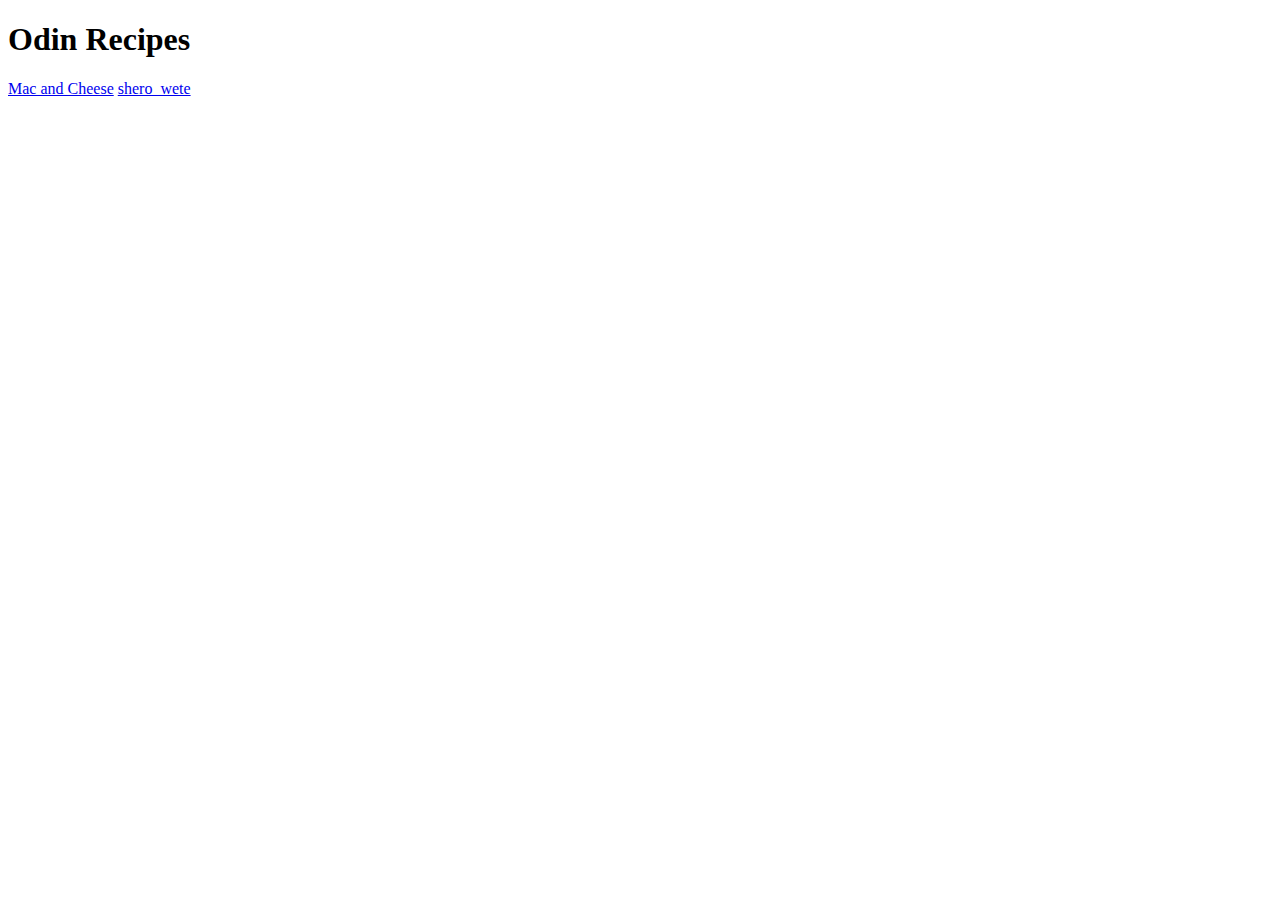
==== index.html @ 9091fc01 "ADD IMAGES AND LINK" ====
<!DOCTYPE html>
<html lang="en">
<head>
    <meta charset="UTF-8">
    <meta name="viewport" content="width=device-width, initial-scale=1.0">
    <title>Document</title>
</head>
<body>
    <h1>Odin Recipes</h1>
    <a href="./recipes/Mac_and_Cheese.html">Mac and Cheese</a>
    <a href="./recipes/shero_wete.html">shero_wete</a>
</body>
</html>
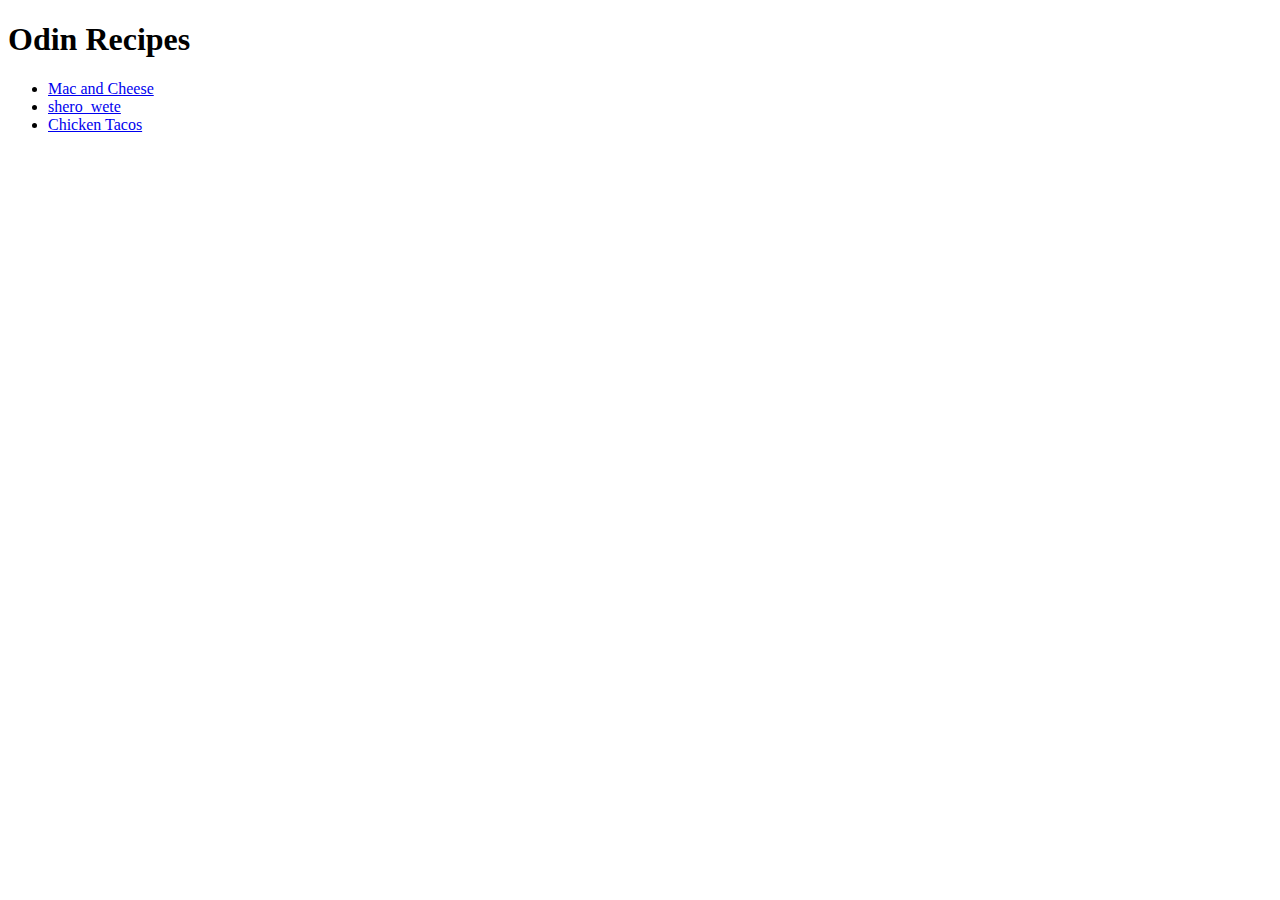
==== commit ad1a683a: "RECIPES ADDED" ====
--- a/index.html
+++ b/index.html
@@ -7,7 +7,10 @@
 </head>
 <body>
     <h1>Odin Recipes</h1>
-    <a href="./recipes/Mac_and_Cheese.html">Mac and Cheese</a>
-    <a href="./recipes/shero_wete.html">shero_wete</a>
+    <ul>
+        <li><a href="./recipes/Mac_and_Cheese.html">Mac and Cheese</a></li>
+        <li><a href="./recipes/shero_wete.html">shero_wete</a></li>
+        <li><a href="./recipes/tacko.html">Chicken Tacos</a></li>
+    </ul>
 </body>
 </html>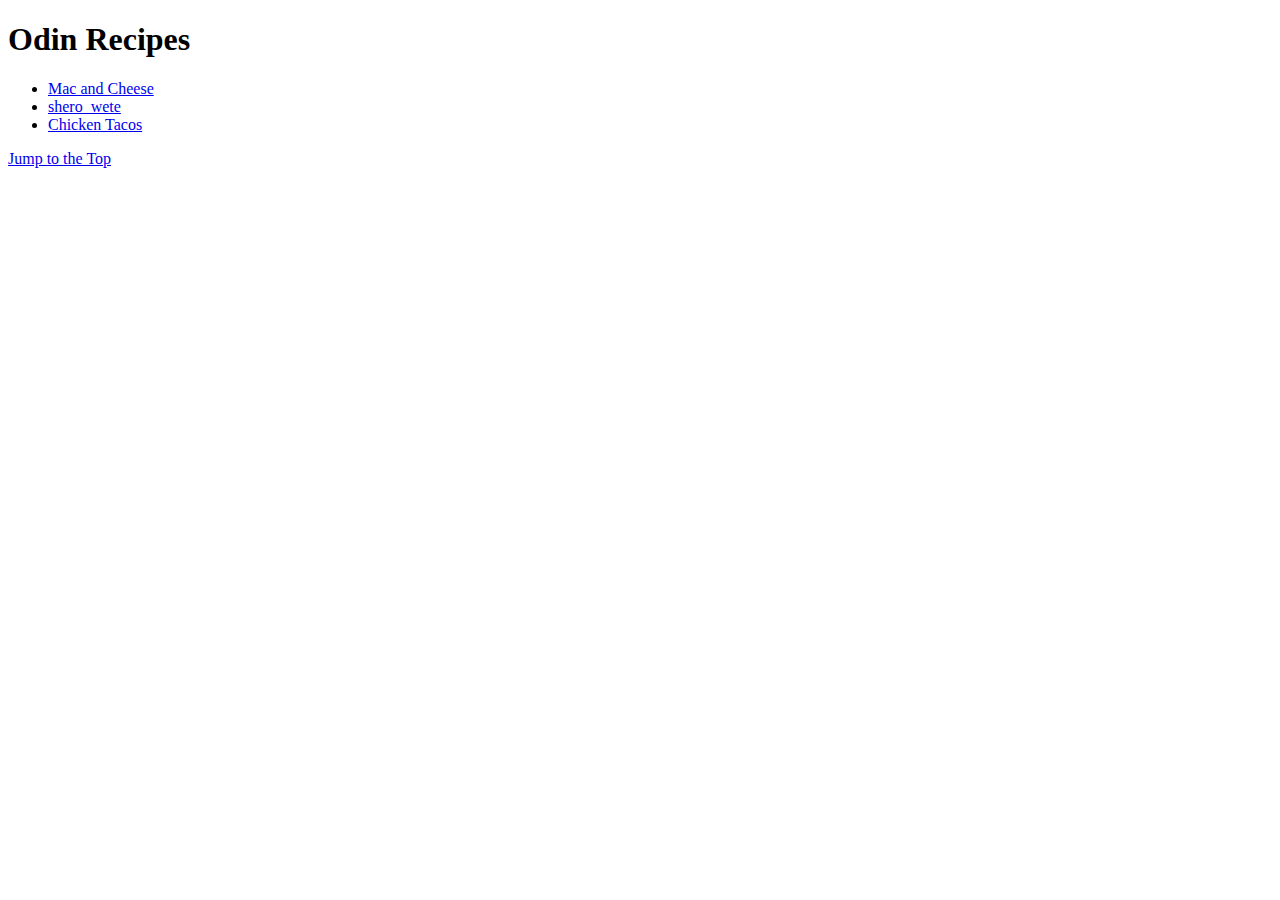
==== commit 3be6ff0d: "ADD DESCRIPTION AND INGREDIENT" ====
--- a/index.html
+++ b/index.html
@@ -6,11 +6,12 @@
     <title>Document</title>
 </head>
 <body>
-    <h1>Odin Recipes</h1>
+    <h1 id="#header">Odin Recipes</h1>
     <ul>
         <li><a href="./recipes/Mac_and_Cheese.html">Mac and Cheese</a></li>
         <li><a href="./recipes/shero_wete.html">shero_wete</a></li>
         <li><a href="./recipes/tacko.html">Chicken Tacos</a></li>
     </ul>
+    <a href="#header">Jump to the Top</a>
 </body>
 </html>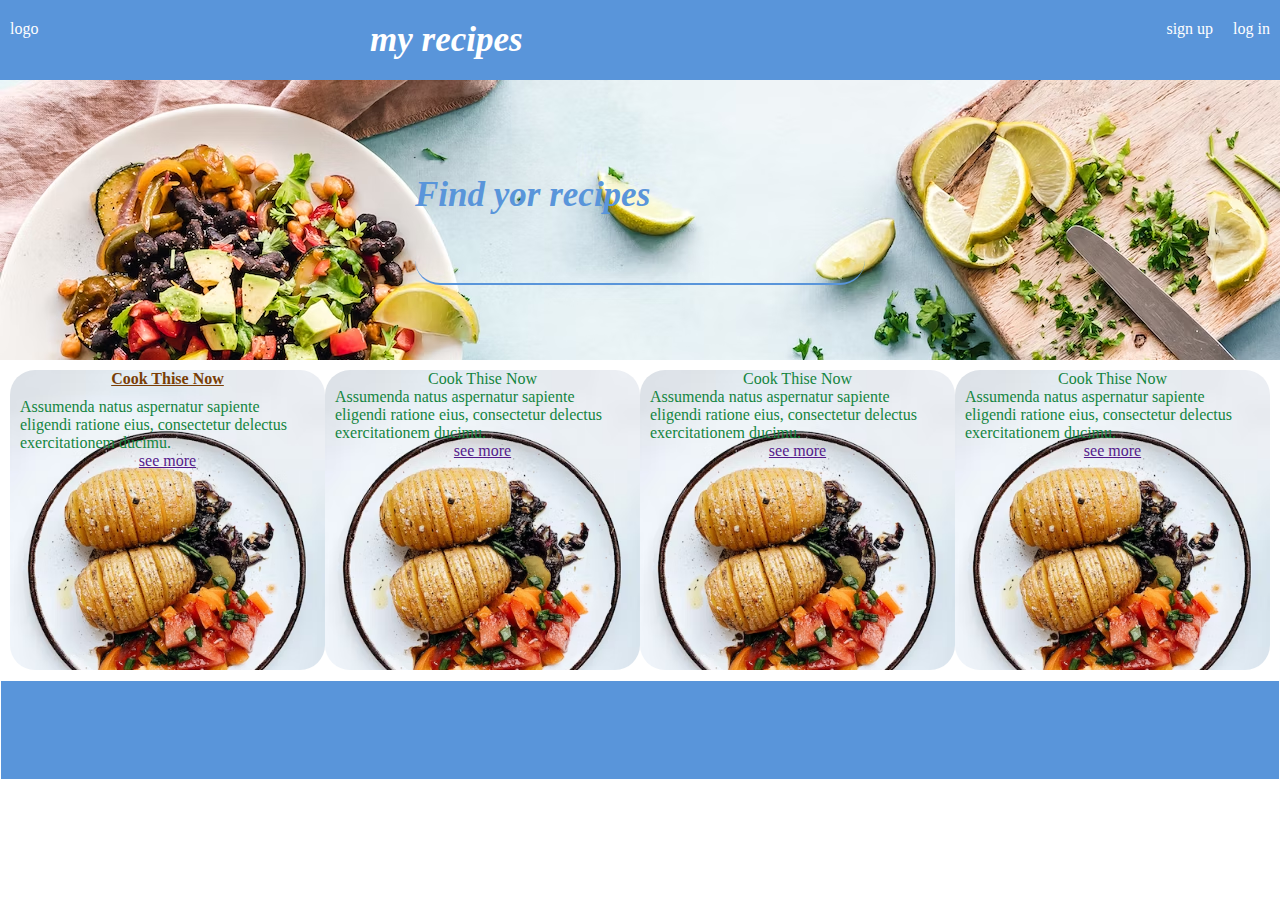
==== commit 6cce79eb: "FLEX LAY OUT CHANGES index.html" ====
--- a/index.html
+++ b/index.html
@@ -3,15 +3,94 @@
 <head>
     <meta charset="UTF-8">
     <meta name="viewport" content="width=device-width, initial-scale=1.0">
-    <title>Document</title>
+    <link rel="stylesheet" href="./CSS/stayle.css">
+    <title>recipe sight</title>
 </head>
 <body>
-    <h1 id="#header">Odin Recipes</h1>
-    <ul>
-        <li><a href="./recipes/Mac_and_Cheese.html">Mac and Cheese</a></li>
-        <li><a href="./recipes/shero_wete.html">shero_wete</a></li>
-        <li><a href="./recipes/tacko.html">Chicken Tacos</a></li>
-    </ul>
-    <a href="#header">Jump to the Top</a>
+    
+        
+    <div class="main-contaner">
+        <div class="logo">logo</div>
+        <div class="main">
+            <div class="hed">my recipes</div>
+            <div class="one-1">sign up</div>
+            <div class="two-1">log in</div>
+        </div>
+    </div>
+    <div class="phto-container">
+        <div class="surch-baox">
+            <strong>Find yor recipes</strong>
+            <div class="form">
+                <form action="">
+                    <fieldset><input type="text"></fieldset>
+                </form>
+            </div>
+        </div>
+    </div>
+    <div class="list-of-recipes">
+        <div class="group-list">
+            <div class="list-image one">
+                <!--<img src="./images/photo-12.avif" alt="">-->
+            
+            
+                <div class="tite">
+                    <div class="ckk">Cook Thise Now</div>
+                    <div class="short-disc"> 
+                        Assumenda natus aspernatur sapiente eligendi ratione eius, 
+                        consectetur delectus exercitationem ducimu.
+                    </div>
+                    <div class="link"><a href="">see more</a></div>
+                </div>
+            </div>
+        </div>
+        <div class="group-list">
+            <div class="list-image one">
+                <!--<img src="./images/photo-12.avif" alt="">-->
+            
+            
+                <div class="tite">
+                    <div>Cook Thise Now</div>
+                    <div class="short-disc"> 
+                        Assumenda natus aspernatur sapiente eligendi ratione eius, 
+                        consectetur delectus exercitationem ducimu.
+                    </div>
+                    <div class="link"><a href="">see more</a></div>
+                </div>
+            </div>
+        </div>
+        <div class="group-list">
+            <div class="list-image one">
+                <!--<img src="./images/photo-12.avif" alt="">-->
+            
+            
+                <div class="tite">
+                    <div>Cook Thise Now</div>
+                    <div class="short-disc"> 
+                        Assumenda natus aspernatur sapiente eligendi ratione eius, 
+                        consectetur delectus exercitationem ducimu.
+                    </div>
+                    <div class="link"><a href="">see more</a></div>
+                </div>
+            </div>
+        </div>
+        <div class="group-list">
+            <div class="list-image one">
+                <!--<img src="./images/photo-12.avif" alt="">-->
+            
+            
+                <div class="tite">
+                    <div>Cook Thise Now</div>
+                    <div class="short-disc"> 
+                        Assumenda natus aspernatur sapiente eligendi ratione eius, 
+                        consectetur delectus exercitationem ducimu.
+                    </div>
+                    <div class="link"><a href="">see more</a></div>
+                </div>
+            </div>
+        </div>
+    </div> 
+    <div class="footer">
+        
+    </div>       
 </body>
 </html>--- a/CSS/stayle.css
+++ b/CSS/stayle.css
@@ -0,0 +1,146 @@
+* {
+    margin: 0;
+    padding: 0;
+    box-sizing: border-box;
+    background-color: transparent;
+    background-image: none;
+}
+body {
+    background-color: transparent;
+    background-image: none;
+    
+}
+
+.main-contaner {
+    
+    background-color: #5995DA;
+    color: #fff;
+    padding: 20px 10px;
+    display: flex;
+    justify-content: space-between;
+}
+.logo {
+    
+    margin-right: 20px;
+    
+}
+.main {
+    
+    width: 900px;
+    display: flex;
+    justify-content: center;
+    margin-left: auto;
+    
+}
+.one-1 {
+    margin-left: auto;
+    padding:0 20px;
+}
+.hed {
+    font-weight: bolder;
+    font-style: italic;
+    font-size: 35px;
+    flex: 1;
+    display: flex; 
+}
+.phto-container {
+    
+    background-image: url("photo-1.avif");
+    height: 280px;
+    display: flex;
+    justify-content: center;
+    align-items: center;
+    color:  #5995DA;
+    font-size: 35px;;
+    font-style: italic;
+    margin: 0;
+    
+}
+.form {
+    display: flex;
+    width: 450px;
+    justify-content: stretch;
+    flex-wrap: wrap;
+}
+fieldset {
+    display: flex;
+    width: 450px;
+    height: 50px; 
+    flex-wrap: wrap;
+    border: none;
+}
+
+input {
+    width: inherit;
+    font-size: x-large;
+    border-radius: 25px;
+    padding: 20px;
+    border-color: #5995DA;
+    border-top: none;
+    border-left: none;
+    border-right: none;
+}
+.list-of-recipes {
+    
+    display: flex;
+    justify-content: center;
+    height: 300px;
+    align-items: stretch;
+    margin: 10px;
+    
+}
+
+.group-list {
+    
+    
+    display: flex;
+    align-content: center;
+    height: 300px;
+    border-radius: 25px;
+    
+    
+
+}
+.list-image {
+    background-image: url("../images/photo-12.avif");
+    background-repeat: no-repeat;
+    background-clip: border-box;
+    background-size: cover;
+    height: inherit;
+    border-radius: 25px;
+    
+    
+}
+.tite {
+    
+    display: flex;
+    flex-direction: column;
+    justify-content: stretch;
+    align-items: center;
+    height: 400px;
+    border-radius: 25px;
+    color: hsl(143, 74%, 30%);
+    
+    
+}
+.tite div {
+   
+    padding: 0 10px;
+}
+
+.ckk {
+    text-decoration: underline;
+    margin-bottom: 10px;
+    font-weight: bolder;
+    color: #7a3e05;
+}
+
+.footer {
+    height: 100px;
+    background-color: #5995DA;
+    border: 1px solid #fff;
+}
+
+
+
+
